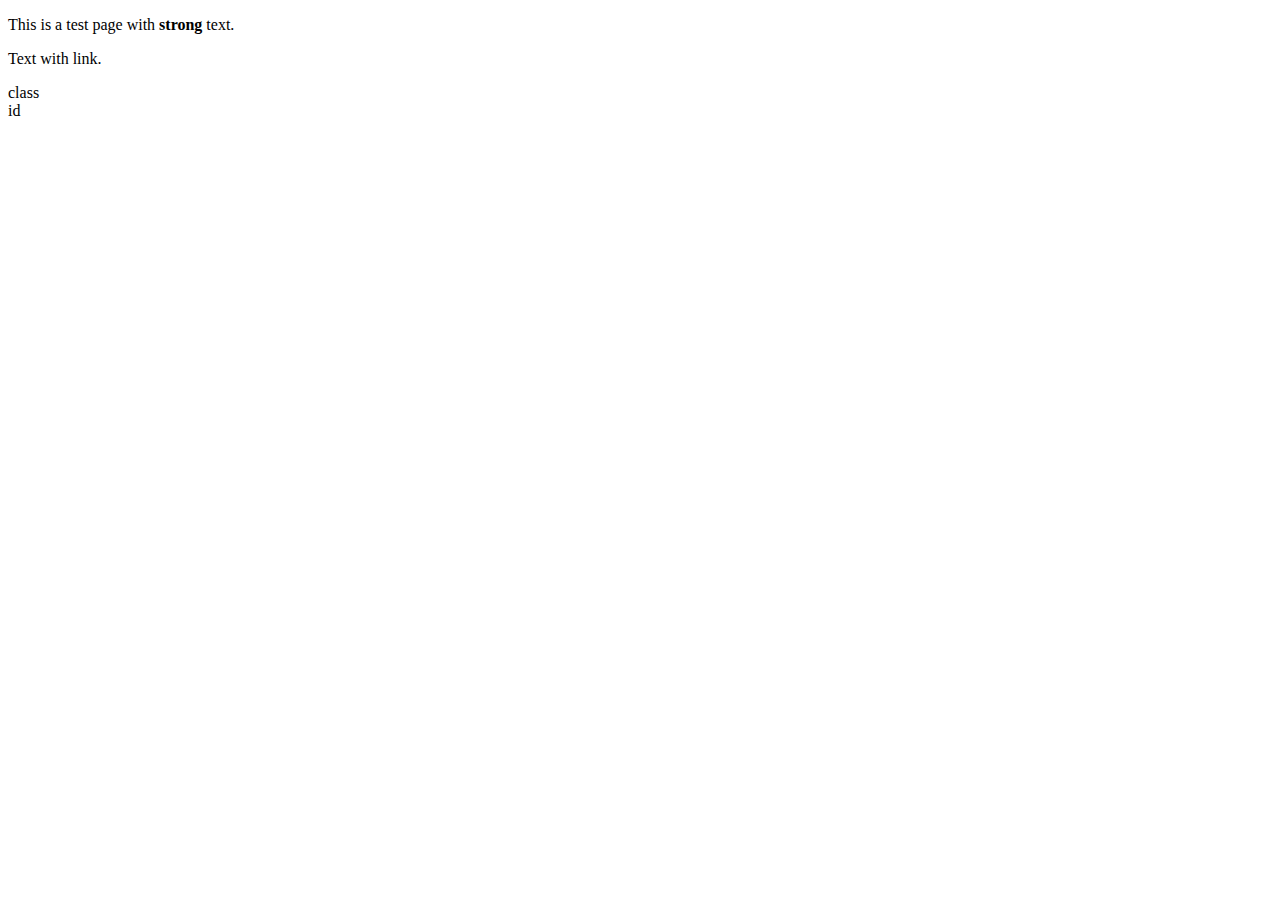
==== web/test-site/index.html @ 4f04d17c "Building test site" ====
<!DOCTYPE html>
<html>
    <head>
        <title>Basic HTML</title>
        <link href='sty.css' rel='stylesheet'> <!-- type="text/css"-->
    </head>
    <body>
        <p>This is a test page with <strong>strong</strong> text.</p>
        
        <p>Text with <a>link</a>.</p>
        <div class=my-class>class</div>
        <div id="my-id">id</div> 
    </body>
</html>
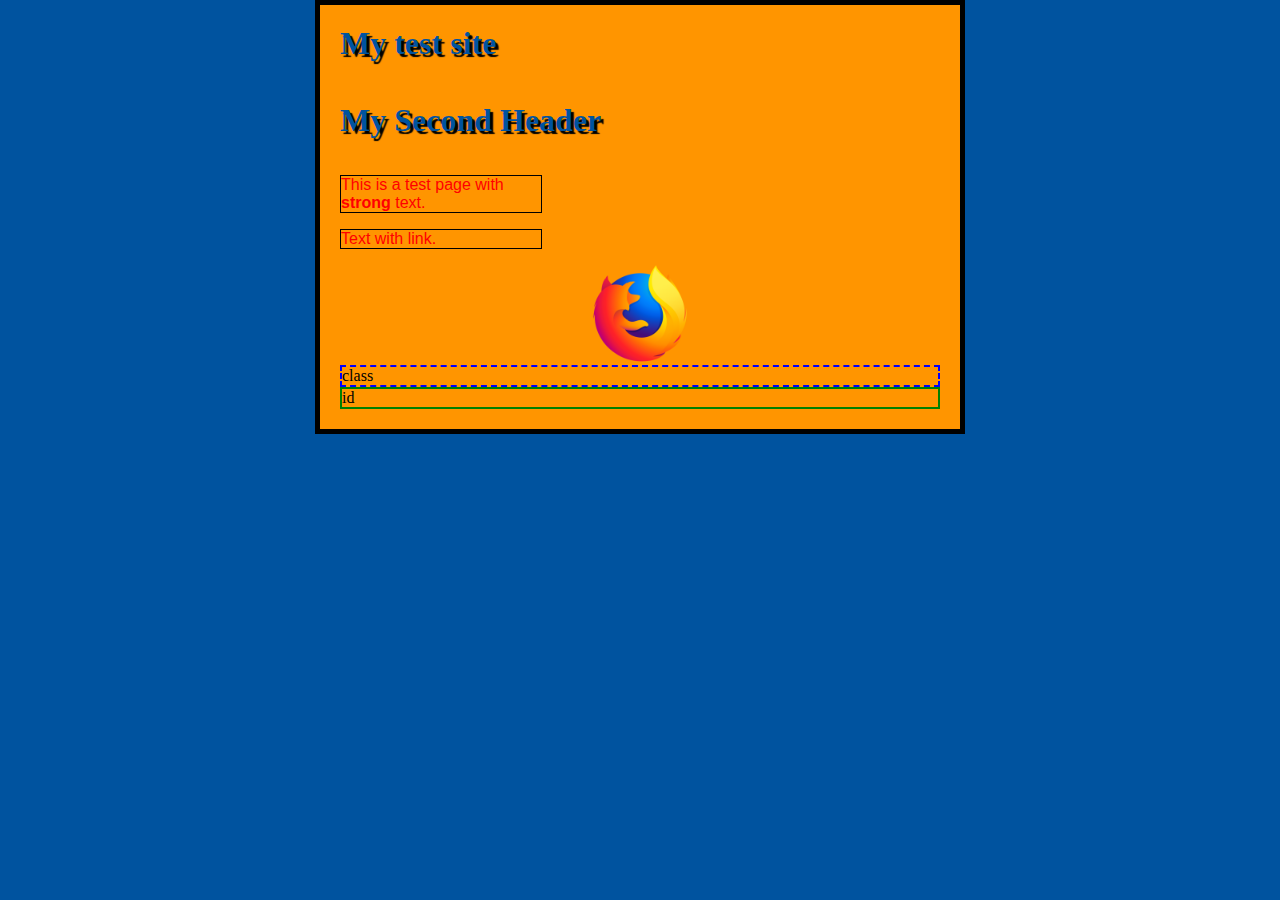
==== commit f082861c: "Adding scripts and images" ====
--- a/web/test-site/index.html
+++ b/web/test-site/index.html
@@ -2,13 +2,17 @@
 <html>
     <head>
         <title>Basic HTML</title>
-        <link href='sty.css' rel='stylesheet'> <!-- type="text/css"-->
+        <link href='styles/main.css' rel='stylesheet'> <!-- type="text/css"-->
     </head>
     <body>
+        <h1>My Header</h1>
+        <h1>My Second Header</h1>
         <p>This is a test page with <strong>strong</strong> text.</p>
         
         <p>Text with <a>link</a>.</p>
+        <img src="images/firefox.png" width="100px">
         <div class=my-class>class</div>
         <div id="my-id">id</div> 
+        <script src="scripts/main.js"> </script>
     </body>
 </html>
--- a/web/test-site/styles/main.css
+++ b/web/test-site/styles/main.css
@@ -0,0 +1,43 @@
+p {
+  color: red;
+  width: 200px;
+  border: 1px solid black;
+}
+
+.my-class{
+  border: 2px dashed blue;
+}
+
+#my-id{
+  border:green 2px solid;
+}
+
+a:hover{
+  color:purple;
+}
+
+p,a {font-family: 'Lato', sans-serif;}
+
+html {
+	background-color: #00539F;
+}
+
+body {
+	width: 600px;
+	margin: 0 auto;
+	background-color: #FF9500;
+	padding: 0 20px 20px 20px;
+	border: 5px solid black;
+}
+
+h1 {
+	margin: 0;
+	padding: 20px 0;
+	color: #00539F;
+	text-shadow: 3px 3px 1px black;
+}
+
+img {
+	display: block;
+	margin: 0 auto;
+}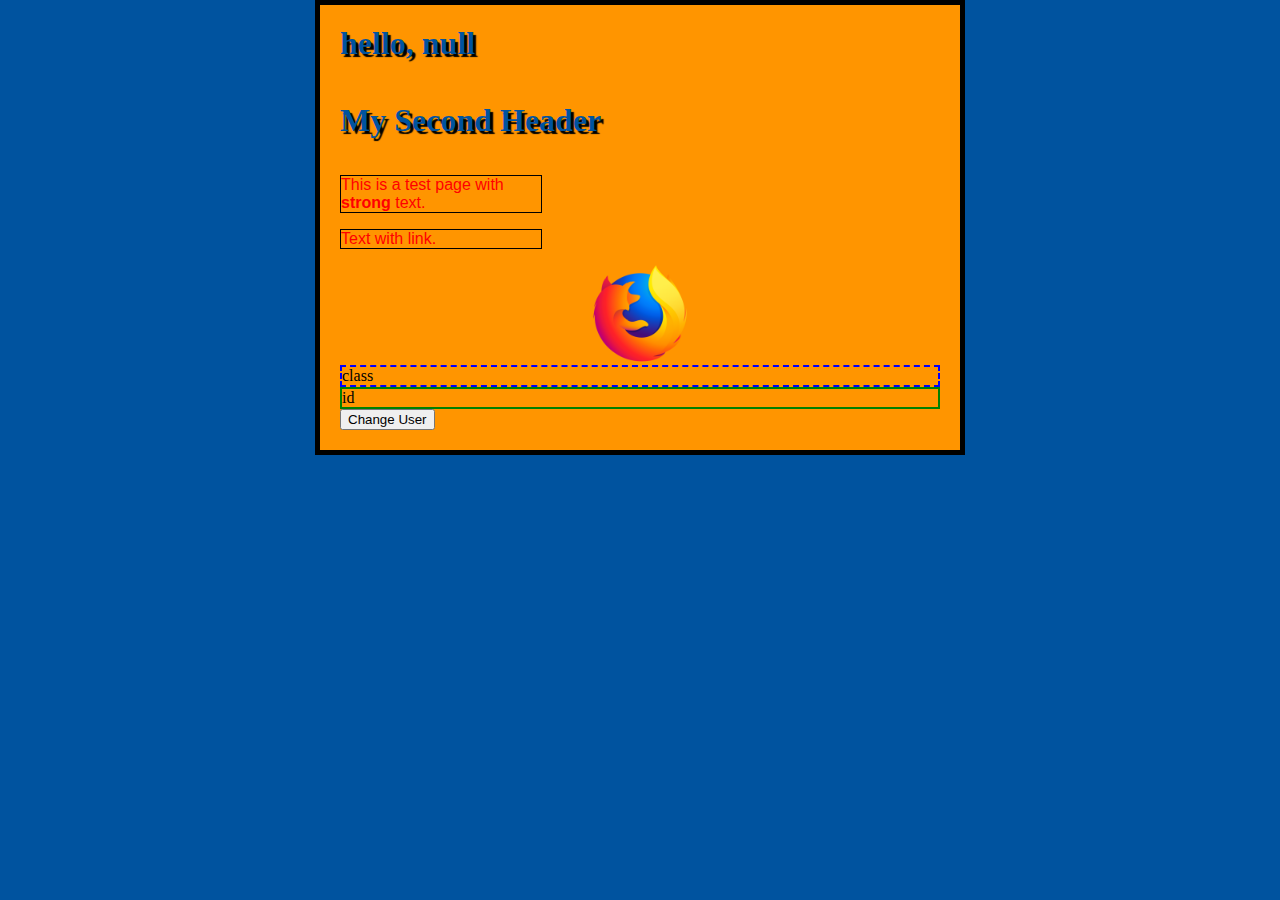
==== commit cabf9e21: "finished Javascript basics" ====
--- a/web/test-site/index.html
+++ b/web/test-site/index.html
@@ -13,6 +13,8 @@
         <img src="images/firefox.png" width="100px">
         <div class=my-class>class</div>
         <div id="my-id">id</div> 
+        <button>Change User</button>
+
         <script src="scripts/main.js"> </script>
     </body>
 </html>
